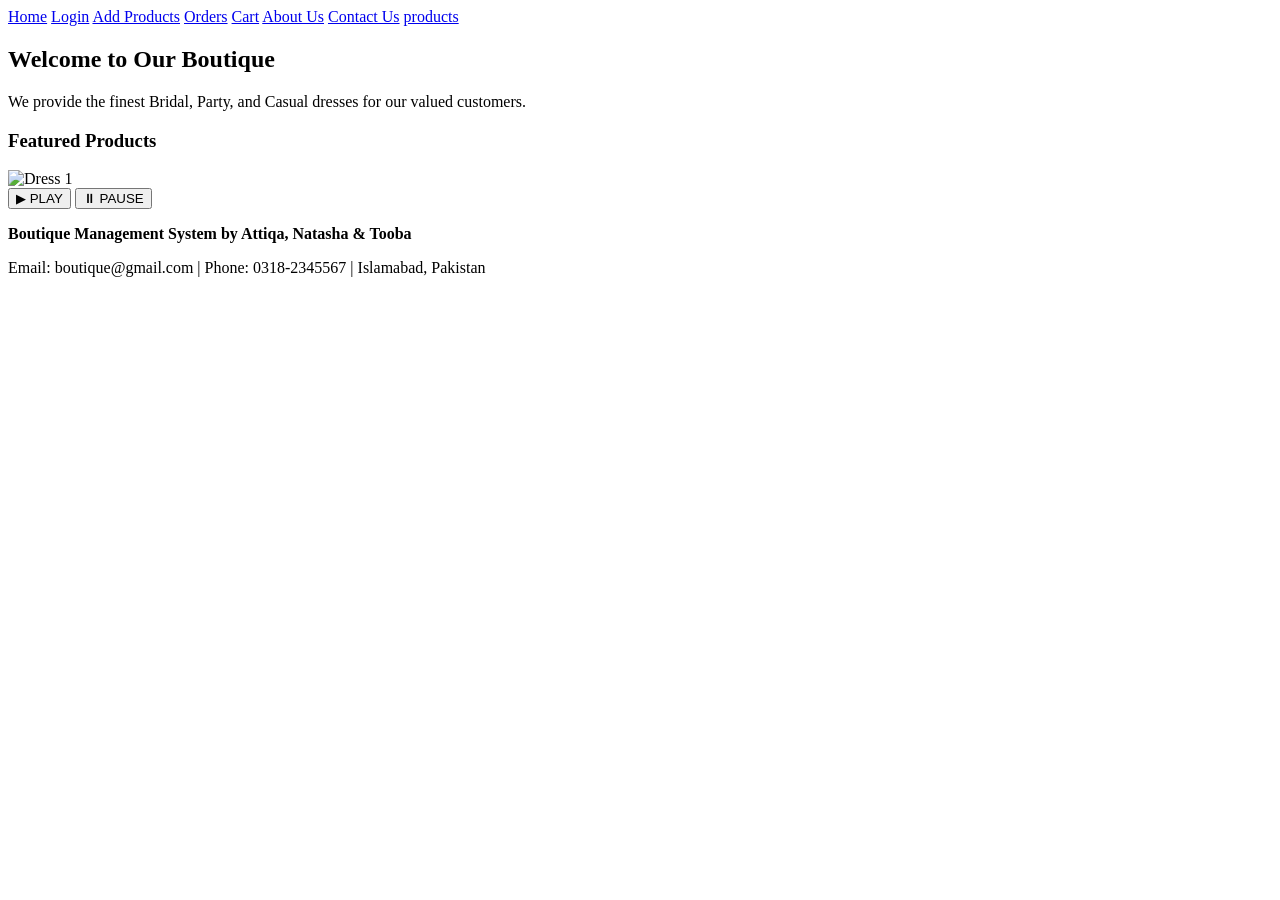
==== index.html @ d01dcefe "Add files via upload" ====
<!DOCTYPE html>
<html lang="en">
<head>
    <meta charset="UTF-8">
    <meta name="viewport" content="width=device-width, initial-scale=1.0">
    <title>Page Title</title>
    <link rel="stylesheet" href="css/style.css">
</head>
<body>

<div class="navbar">
    <a href="home.html">Home</a>
    <a href="login.html">Login</a>
    <a href="addProduct.html">Add Products</a>
    <a href="orders.html">Orders</a>
    <a href="cart.html">Cart</a>
    <a href="about.html">About Us</a>
    <a href="contactus.html">Contact Us</a>
    <a href="products.html">products</a>
</div>

<div class="home-container">
    <div class="welcome-section">
        <h2>Welcome to Our Boutique</h2>
        <p>We provide the finest Bridal, Party, and Casual dresses for our valued customers.</p>
        <h3>Featured Products</h3>
    </div>

    <div class="product-gallery">
        <img id="sliderImage" class="product-img" src="https://i.pinimg.com/736x/bc/b5/87/bcb587f570686f2aaa308a76a2371a1f.jpg" alt="Dress 1">
    </div>

    <div class="button-wrapper">
        <button class="btn-play-pause" onclick="startSlider()">▶ PLAY</button>
        <button class="btn-play-pause" onclick="stopSlider()">⏸ PAUSE</button>
    </div>
</div>

<div class="footer">
    <p><b>Boutique Management System by Attiqa, Natasha & Tooba</b></p>
    <p>Email: boutique@gmail.com | Phone: 0318-2345567 | Islamabad, Pakistan</p>
</div>

<script>
let images = [
    "https://i.pinimg.com/736x/bc/b5/87/bcb587f570686f2aaa308a76a2371a1f.jpg",
    "https://i.pinimg.com/736x/dd/ab/0f/ddab0f3ae382eba51c3a24526ce823a8.jpg",
    "https://i.pinimg.com/1200x/5d/58/2e/5d582e90125f0e174d43da1deed675ce.jpg",
    "https://i.pinimg.com/736x/fe/99/00/fe990030704be07268bd90d19c8d58a3.jpg",
    "https://i.pinimg.com/736x/3d/bb/1b/3dbb1b8c9e662d8cf1718a5d3352880b.jpg",
];

let currentIndex = 0;
let interval;

function updateOneImage() {
    let img = document.getElementById("sliderImage");
    img.src = images[currentIndex];
    currentIndex = (currentIndex + 1) % images.length;
}

function startSlider() {
    clearInterval(interval);
    interval = setInterval(updateOneImage, 2000);
}

function stopSlider() {
    clearInterval(interval);
}

currentIndex = 0;
updateOneImage();
interval = setInterval(updateOneImage, 2000);
</script>

</body>
</html>
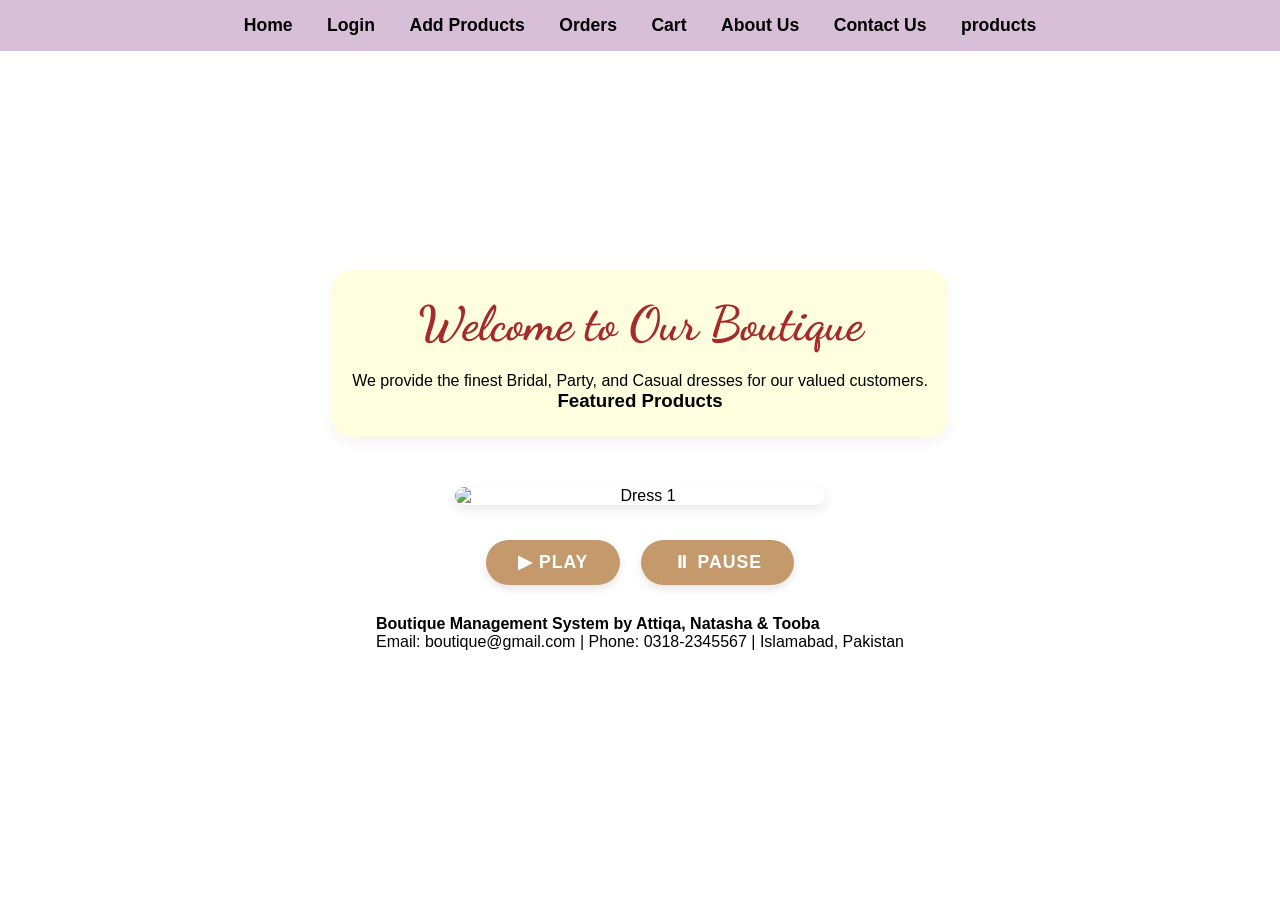
==== commit 83581980: "Update index.html" ====
--- a/index.html
+++ b/index.html
@@ -4,7 +4,7 @@
     <meta charset="UTF-8">
     <meta name="viewport" content="width=device-width, initial-scale=1.0">
     <title>Page Title</title>
-    <link rel="stylesheet" href="css/style.css">
+    <link rel="stylesheet" href="style.css">
 </head>
 <body>
 
@@ -74,4 +74,4 @@
 </script>
 
 </body>
-</html>+</html>
--- a/style.css
+++ b/style.css
@@ -0,0 +1,492 @@
+@import url('https://fonts.googleapis.com/css2?family=Dancing+Script:wght@400;700&display=swap');
+
+* {
+    margin: 0;
+    padding: 0;
+    box-sizing: border-box;
+    font-family: Arial, sans-serif;
+}
+
+body {
+    background-image: url("../images/b.jpg");
+    background-size: cover;
+    background-position: center;
+    background-attachment: fixed;
+    min-height: 100vh;
+    display: flex;
+    flex-direction: column;
+    align-items: center;
+    justify-content: center;
+    /* padding: 20px; */
+}
+
+h1, h2 {
+    font-family: 'Dancing Script', cursive;
+}
+
+h2 {
+    font-size: 3em;
+    color:brown;
+    margin-bottom: 20px;
+}
+
+/* Responsive containers - changed from fixed to fluid */
+.main,
+.products-main,
+.orders-main,
+.cart-main,
+.about-main,
+.contact-main,
+.home-main,
+.login-main,
+.profile-main {
+    /* width: 90%;
+    max-width: 700px; */
+    margin: 20px auto; 
+    padding: 35px;
+    background: lightyellow;
+    opacity: 0.9;
+    border-radius: 10px;
+    box-shadow: 0 0 20px rgb(126, 15, 245);
+    border: 1px solid rgba(255, 255, 255, 0.3);
+}
+
+/* Login container specific */
+.login-main {
+    /* max-width: 400px; */
+    text-align: center;
+    opacity: 0.9;
+}
+
+/* Forms - responsive */
+.contact-form,
+.product-form,
+.order-form,
+.login-form,
+.cart-form,
+.profile-form,
+.search-form {
+    display: flex;
+    flex-direction: column;
+    gap: 18px;
+    /* width: 100%; */
+    /* margin: 0 auto; */
+}
+
+.contact-form input,
+.contact-form textarea,
+.product-form input,
+.order-form input,
+.login-form input,
+.cart-form input,
+.profile-form input,
+.search-form input,
+.contact-form button,
+.product-form button,
+.order-form button,
+.login-form button,
+.cart-form button,
+.profile-form button,
+.search-form button {
+    padding: 14px 16px;
+    font-size: 1em;
+    border:gray solid 1px;
+    border-radius: 8px;
+    background: white;
+    /* width: 100%; */
+}
+
+.contact-form button,
+.product-form button,
+.order-form button,
+.login-form button,
+.cart-form button,
+.profile-form button,
+.search-form button {
+    background: teal;
+    color: white;
+    border: none;
+    font-weight: 600;
+    font-size: 1em;
+    /* letter-spacing: 0.5px; */
+    margin-top: 10px;
+    cursor: pointer;
+}
+
+.login-form .buttons {
+    display: flex;
+    gap: 15px;
+    width: 100%;
+    margin-top: 5px;
+}
+
+.login-form .submit-btn,
+.login-form .reset-btn {
+    flex: 1;
+    min-width: 120px;
+}
+
+.login-form .reset-btn {
+    background: tomato;
+    border-color: tomato;
+}
+
+table {
+    /* width: 100%; */
+    border-collapse: collapse;
+    margin-top: 25px;
+    background: rgba(255, 255, 255, 0.9);
+    border-radius: 8px;
+    overflow-x: auto;
+    display: block;
+    box-shadow: 0 4px 8px rgba(0, 0, 0, 0.1);
+}
+
+table th, table td {
+    border: 1px solid #ddd;
+    padding: 12px 10px;
+    text-align: left;
+}
+
+th {
+    background: teal;
+    color: white;
+    padding: 14px 10px;
+    font-weight: 600;
+}
+
+td {
+    color: #333;
+}
+.add-btn,
+.checkout-btn,
+.remove-btn,
+.edit-btn,
+.delete-btn,
+.save-btn,
+.cancel-btn {
+    background: teal;
+    color: white;
+    border: none;
+    padding: 10px 20px;
+    border-radius: 6px;
+    font-size: 0.95em;
+    font-weight: 500;
+    cursor: pointer;
+}
+
+.remove-btn,
+.delete-btn,
+.cancel-btn {
+    background: tomato;
+}
+.profile-table {
+    width: 100%;
+    max-width: 1200px;
+    margin: 0 auto;
+    background: transparent;
+    box-shadow: none;
+    display: table;
+}
+
+.profile-header {
+    background: rgb(53, 53, 100);
+    text-align: center;
+    padding: 25px;
+    color: white;
+    border-radius: 8px 8px 0 0;
+}
+
+.profile-header h1 {
+    font-size: 2.5em;
+    color: white;
+}
+.navbar {
+    background: thistle;
+    text-align: center;
+    padding: 15px;
+}
+
+.navbar a {
+    color: black;
+    margin: 0 15px;
+    font-weight: bold;
+    font-size: 1.1em;
+    text-decoration: none;
+    display: inline-block;
+}
+.about-main {
+    text-align: center;
+}
+
+.about-main p {
+    margin: 20px 0;
+    line-height: 1.8;
+    font-size: 1.1em;
+    color: #444;
+}
+img {
+    max-width: 100%;
+    height: auto;
+}
+
+.home-main table {
+    display: table;
+    width: 100%;
+    overflow: visible;
+}
+
+/* ---- MOBILE: max 600px (Single Column) ---- */
+@media (max-width: 600px) {
+
+  .main, .products-main, .orders-main, .cart-main,
+  .about-main, .contact-main, .home-main,
+  .login-main, .profile-main {
+    width: 95%;
+    padding: 15px;
+  }
+
+  .login-main {
+    width: 95%;
+  }
+
+  h2 {
+    font-size: 1.8em;
+  }
+
+  .navbar a {
+    display: block;
+    margin: 5px 0;
+  }
+
+  body {
+    overflow-x: hidden;
+  }
+}
+
+/* ---- TABLET: 600px to 900px (Two Column / Adjusted) ---- */
+@media (min-width: 600px) and (max-width: 900px) {
+
+  .main, .products-main, .orders-main, .cart-main,
+  .about-main, .contact-main, .home-main,
+  .login-main, .profile-main {
+    width: 85%;
+    padding: 20px;
+  }
+
+  .login-main {
+    width: 70%;
+  }
+
+  h2 {
+    font-size: 2.2em;
+  }
+
+  body {
+    overflow-x: hidden;
+  }
+}
+
+/* ---- DESKTOP: min 900px (Full Layout) ---- */
+@media (min-width: 900px) {
+
+  .main, .products-main, .orders-main, .cart-main,
+  .about-main, .contact-main, .home-main,
+  .login-main, .profile-main {
+    width: 700px;
+  }
+
+  .login-main {
+    width: 400px;
+  }
+
+  h2 {
+    font-size: 3em;
+  }
+}
+  #sliderImage {
+    width: 60%;        
+    max-width: 450px;  
+    height: auto;
+
+    display: block;
+    margin: 20px auto;
+
+    object-fit: cover; 
+    border-radius: 10px;
+}
+.slider-controls button {
+    padding: 12px 18px;
+    font-size: 16px;
+    border-radius: 8px;
+    border: none;
+    background: teal;
+    color: white;
+    cursor: pointer;
+    transition: 0.3s;
+}
+
+.slider-controls button:hover {
+    background: #006666;
+}
+
+.slider-controls button:active {
+    transform: scale(0.95);
+}
+
+.btn-play-pause {
+    background: #c49a6c;
+    border: none;
+    padding: 12px 32px;
+    font-size: 1.1rem;
+    font-weight: bold;
+    border-radius: 50px;
+    cursor: pointer;
+    color: white;
+    transition: 0.2s;
+    margin: 0 8px;
+    letter-spacing: 1px;
+    box-shadow: 0 4px 8px rgba(0,0,0,0.1);
+}
+
+.btn-play-pause:hover {
+    background: #a56e3f;
+    transform: scale(1.03);
+}
+
+.btn-play-pause:active {
+    transform: scale(0.98);
+}
+
+.button-wrapper {
+    margin: 5px 0 10px;
+}
+.product-img {
+    width: 280px;      
+    height: 180px;      
+    border-radius: 12px;
+    box-shadow: 0 4px 12px rgba(0,0,0,0.1);
+}
+
+.home-container {
+    text-align: center;
+    padding: 20px;
+}
+
+.welcome-section {
+    background: lightyellow;
+    padding: 25px 20px;
+    border-radius: 20px;
+    margin-bottom: 30px;
+    box-shadow: 0 6px 14px rgba(0,0,0,0.05);
+    max-width: 800px;
+    margin-left: auto;
+    margin-right: auto;
+}
+
+.product-gallery {
+    display: flex;
+    justify-content: center;
+    gap: 25px;
+    flex-wrap: wrap;
+    margin: 20px 0 15px 0;
+}
+        .error {
+            color: red;
+            font-size: 12px;
+            display: block;
+        }
+/*products ki css*/
+/* Background Image Example (agar pehle se styling me nahi hai) */
+.navbar {
+    position: absolute; /* Ya 'fixed' agar scroll par bhi top par chahiye */
+    top: 0;
+    left: 0;
+    width: 100%;
+    z-index: 1000; /* Taake images ke upar render ho */
+}
+.products-grid {
+    display: flex;
+    flex-wrap: wrap;
+    gap: 20px;
+    padding: 20px;
+}
+
+.product-card {
+    border: 1px solid #ccc;
+    padding: 15px;
+    border-radius: 8px;
+    width: 200px;
+    box-shadow: 0 2px 5px rgba(0,0,0,0.1);
+}
+
+.product-card button {
+    background-color: #28a745;
+    color: white;
+    border: none;
+    padding: 8px 12px;
+    border-radius: 4px;
+    cursor: pointer;
+}
+/*css for checkout*/
+/* Checkout Section Styling */
+.checkout-section {
+    margin-top: 30px;
+    padding: 25px;
+    background: #fdfbf7;
+    border: 1px solid #e0d6c8;
+    border-radius: 10px;
+    box-shadow: 0 4px 10px rgba(0, 0, 0, 0.05);
+}
+
+.checkout-section h3 {
+    margin-bottom: 15px;
+    color: #4a3e3d;
+    font-size: 1.2rem;
+    border-bottom: 2px solid #e0d6c8;
+    padding-bottom: 8px;
+}
+
+#checkoutForm {
+    display: flex;
+    flex-direction: column;
+    gap: 12px;
+    max-width: 450px;
+}
+
+#checkoutForm input, 
+#checkoutForm textarea {
+    width: 100%;
+    padding: 10px 12px;
+    border: 1px solid #ccc;
+    border-radius: 6px;
+    font-size: 0.95rem;
+    outline: none;
+    transition: border-color 0.3s;
+}
+
+#checkoutForm input:focus, 
+#checkoutForm textarea:focus {
+    border-color: #008cba;
+}
+
+#checkoutForm textarea {
+    resize: vertical;
+    min-height: 80px;
+}
+
+#checkoutForm button {
+    background-color: #28a745;
+    color: white;
+    padding: 12px;
+    border: none;
+    border-radius: 6px;
+    font-size: 1rem;
+    font-weight: bold;
+    cursor: pointer;
+    transition: background-color 0.3s;
+}
+
+#checkoutForm button:hover {
+    background-color: #218838;
+}
